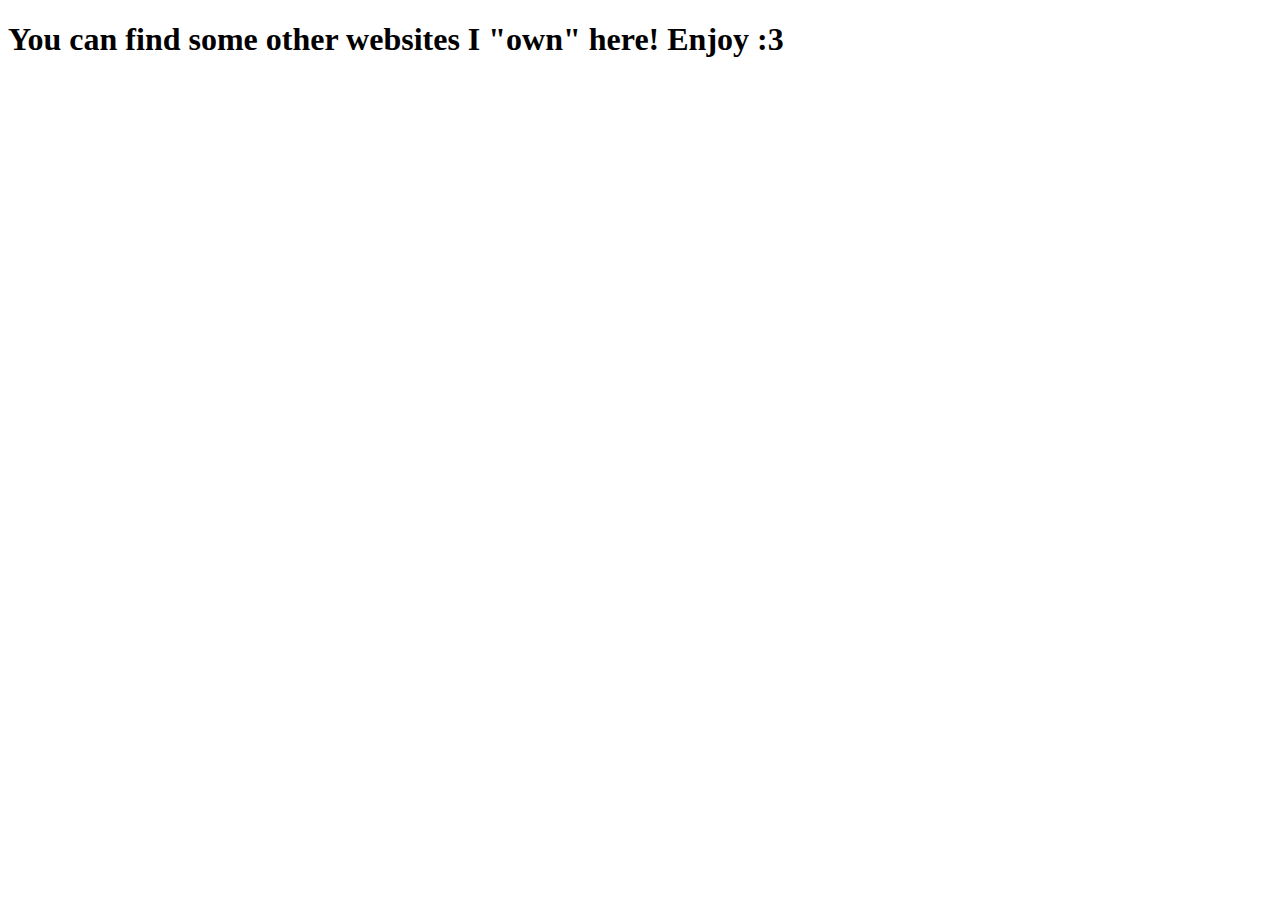
==== other-links/index.html @ f89fa08b "Create index.html" ====
<!DOCTYPE html>
<html>
  <head>
    <title>Websites managed by Aster</title>
    <meta name="viewport" content="width=device-width, initial-scale=1">
    <link rel="stylesheet" href="main.css">
  </head>
  <body>
    <h1>You can find some other websites I "own" here! Enjoy :3</h1>
  </body>
</html>
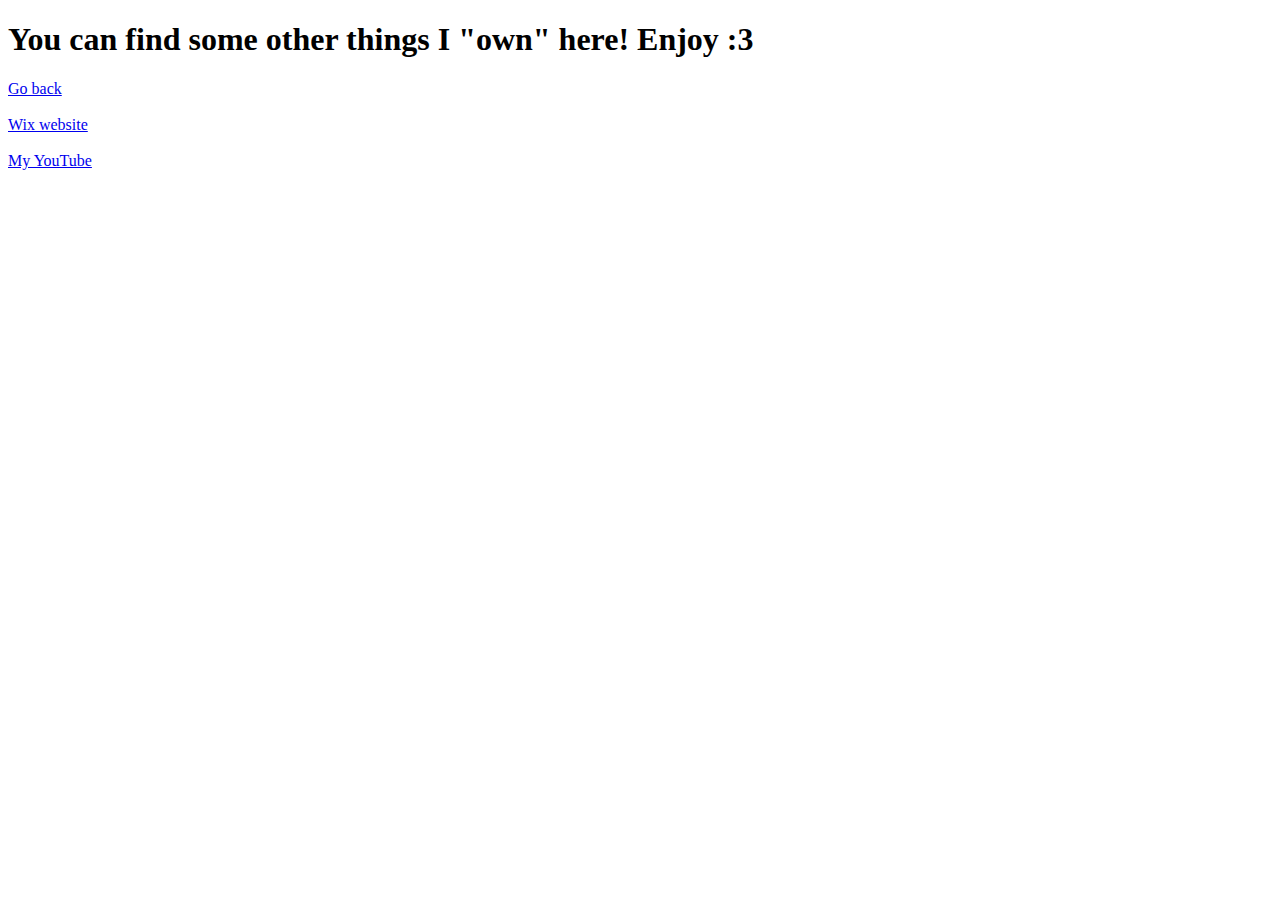
==== commit 373ebdb3: "Update index.html" ====
--- a/other-links/index.html
+++ b/other-links/index.html
@@ -6,6 +6,17 @@
     <link rel="stylesheet" href="main.css">
   </head>
   <body>
-    <h1>You can find some other websites I "own" here! Enjoy :3</h1>
+    <h1>You can find some other things I "own" here! Enjoy :3</h1>
+    <div>
+      <a href="main/index.html" class="divi">Go back</a>
+    </div>
+    <br>
+    <div>
+      <a href="https://bionikast3r.wixsite.com/asterscharacters" class="divi">Wix website</a>
+    </div>
+    <br>
+    <div class="yt">
+      <a href="https://www.youtube.com/@bionikaster">My YouTube</a>
+    </div>
   </body>
 </html>
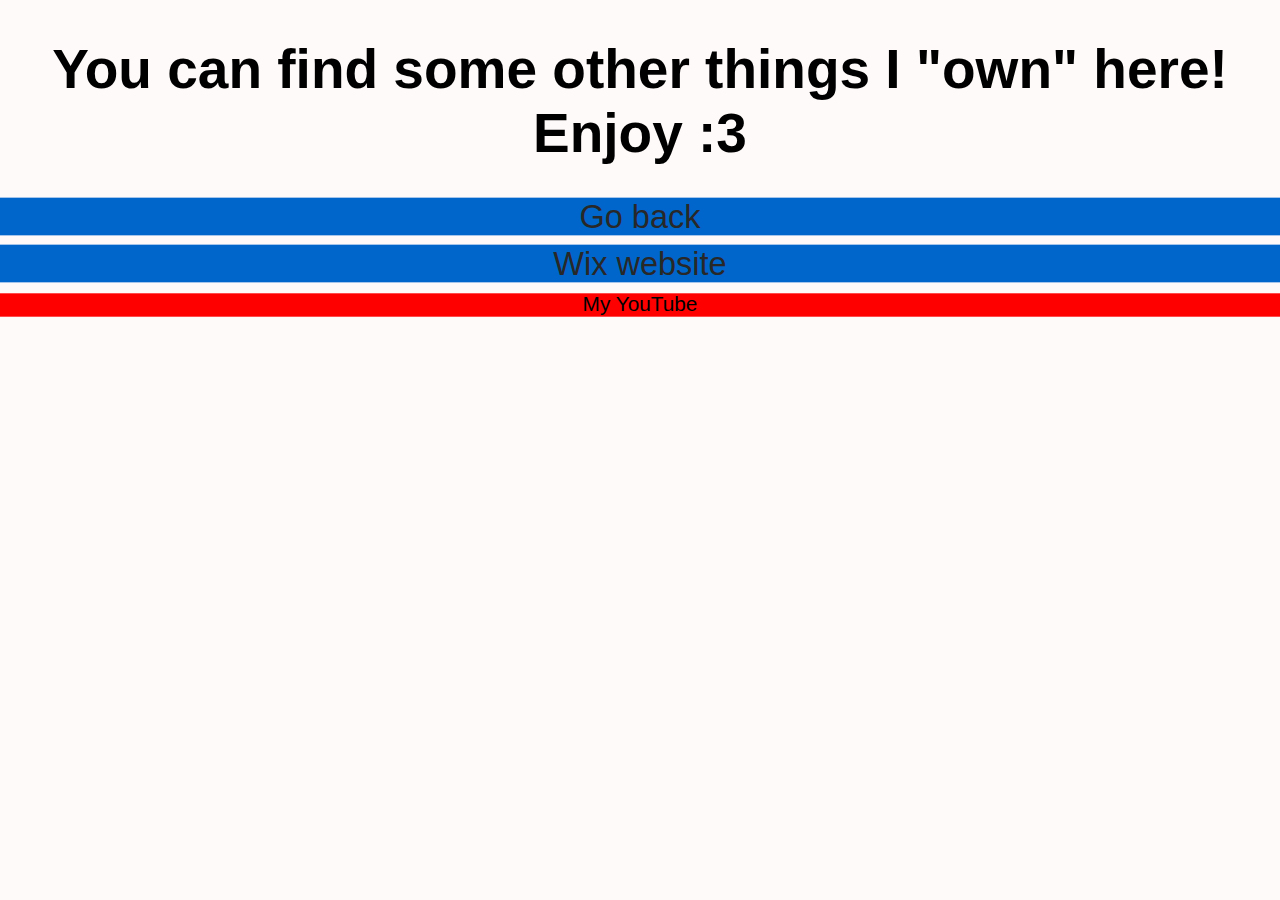
==== commit b8e0646f: "Update index.html" ====
--- a/other-links/index.html
+++ b/other-links/index.html
@@ -3,12 +3,12 @@
   <head>
     <title>Websites managed by Aster</title>
     <meta name="viewport" content="width=device-width, initial-scale=1">
-    <link rel="stylesheet" href="main.css">
+    <link rel="stylesheet" href="mainagain.css">
   </head>
   <body>
     <h1>You can find some other things I "own" here! Enjoy :3</h1>
     <div>
-      <a href="main/index.html" class="divi">Go back</a>
+      <a href="https://bionik-aster.github.io/the-websit/" class="divi">Go back</a>
     </div>
     <br>
     <div>
--- a/other-links/mainagain.css
+++ b/other-links/mainagain.css
@@ -0,0 +1,55 @@
+body {
+  font-family:'Poppins', sans-serif;
+  text-align:center;
+  background-color:Snow;
+}
+.georgia {
+  font-family:'Georgia', serif;
+}
+h1.lar {
+  font-size:65px;
+}
+h1 {
+  font-size:55px;
+}
+p {
+      font-size:35px;
+}
+a {
+  outline: none;
+  text-decoration: none;
+  font-family: Arial, sans-serif;
+}
+a:link {
+  color: black;
+}
+a:visited {
+  color: tomato;
+}
+a:focus {
+  color: #ffcc00;
+}
+a:hover {
+  color: #ffcc66;
+}
+a:active {
+  color: #009900;
+}
+a.divi {
+	text-align:center;
+	color: #282828;
+	font-size:25px;
+}
+div {
+  transform: scale(1.3);
+	transition-duration: 0.5s;
+	transition-delay: 0.15s;
+	transition-property: transform, background;
+	background:#0066cc;
+	transition-timing-function: linear;
+}
+div.yt {
+  background: #ff0000;
+  text-align: center;
+  color: #282828;
+}
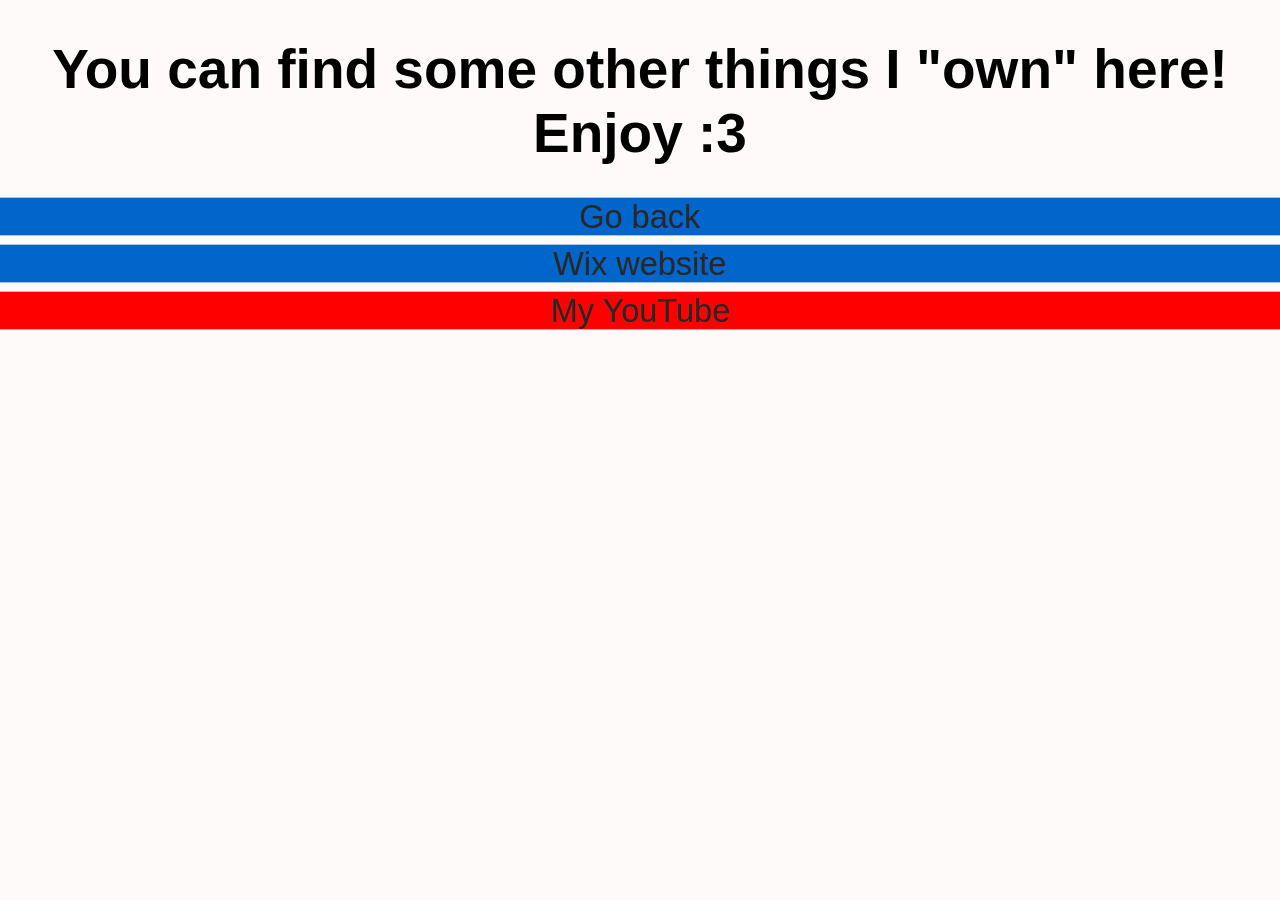
==== commit 081ea6fa: "Update index.html" ====
--- a/other-links/index.html
+++ b/other-links/index.html
@@ -16,7 +16,7 @@
     </div>
     <br>
     <div class="yt">
-      <a href="https://www.youtube.com/@bionikaster">My YouTube</a>
+      <a href="https://www.youtube.com/@bionikaster" class="divi">My YouTube</a>
     </div>
   </body>
 </html>
